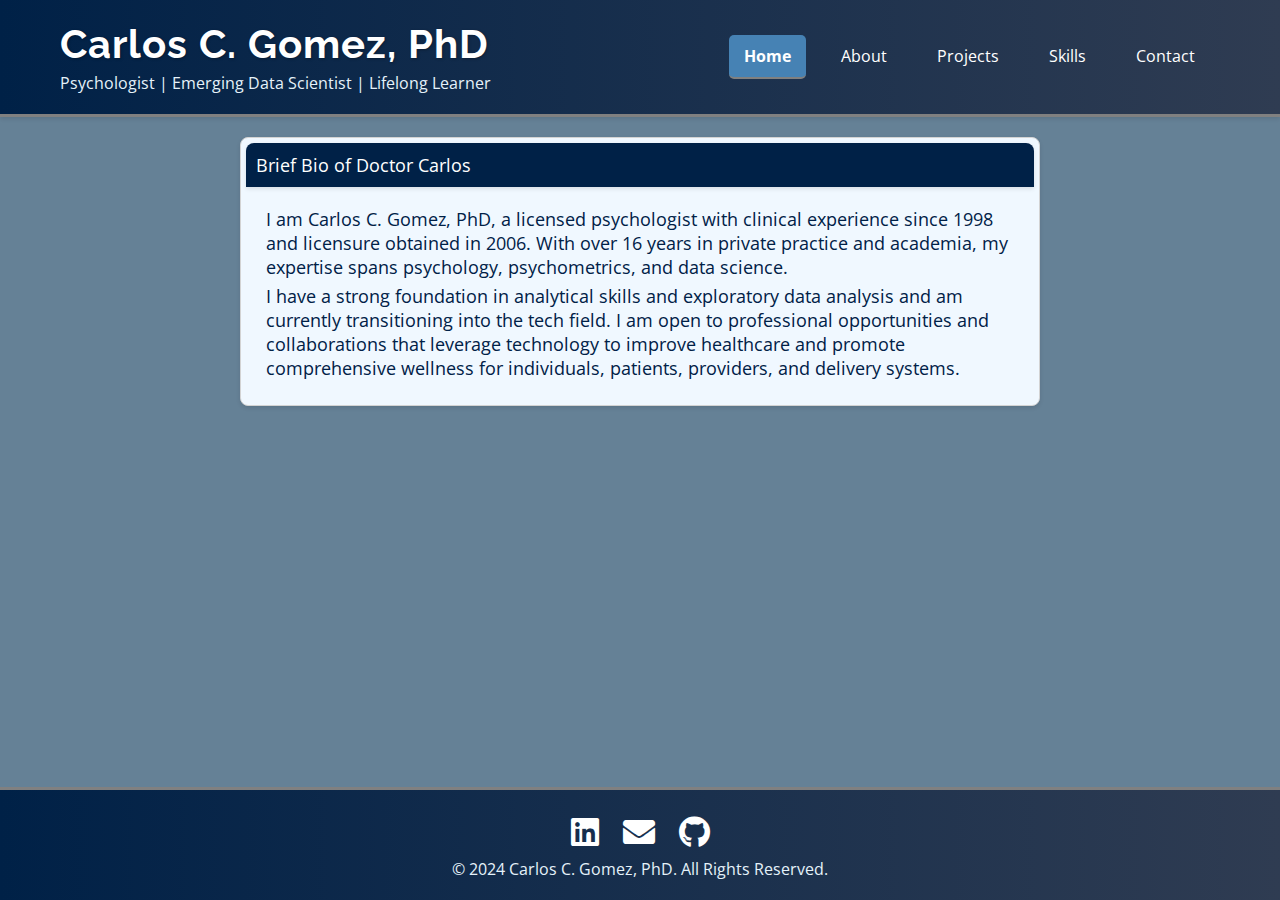
==== index.html @ 11736371 "Update index.html spacing" ====
<!DOCTYPE html>
<html lang="en">
<head>
    <meta charset="UTF-8">
    <meta name="viewport" content="width=device-width, initial-scale=1.0">
    <title>Class Project: Beta Tech Portfolio</title>
    <meta name="description" content="Portfolio of Carlos C. Gomez, PhD - Psychologist and Emerging Data Scientist.">
    <!-- Google Fonts -->
    <link href="https://fonts.googleapis.com/css2?family=Montserrat:wght@400;700&family=Open+Sans:wght@400;700&family=Raleway:wght@400;700&display=swap" rel="stylesheet">
    <!-- FontAwesome for social media icons -->
    <link rel="stylesheet" href="https://cdnjs.cloudflare.com/ajax/libs/font-awesome/5.15.3/css/all.min.css">
    <!-- External CSS -->
    <link rel="stylesheet" href="assets/styles.css">
</head>
<body>
    <!-- Placeholder for Header -->
    <div id="header-placeholder"></div>

    <!-- Main Content -->
<main>
    <div class="container">
        <div class="component-box">
            <div class="component-header">Brief Bio of Doctor Carlos</div>
            <p class="bio-paragraph">
                I am Carlos C. Gomez, PhD, a licensed psychologist with clinical experience since 1998 and licensure obtained in 2006. With over 16 years in private practice and academia, my expertise spans psychology, psychometrics, and data science.
            </p>
            <p class="bio-paragraph">
                I have a strong foundation in analytical skills and exploratory data analysis and am currently transitioning into the tech field. I am open to professional opportunities and collaborations that leverage technology to improve healthcare and promote comprehensive wellness for individuals, patients, providers, and delivery systems.
            </p>
        </div>
    </div>
</main>


    <!-- Placeholder for Footer -->
    <div id="footer-placeholder"></div>

    <!-- External JS -->
    <script src="assets/scripts.js"></script>
    <script>
        fetch('components/header.html')
            .then(response => response.text())
            .then(data => {
                document.getElementById('header-placeholder').innerHTML = data;
            });

        fetch('components/footer.html')
            .then(response => response.text())
            .then(data => {
                document.getElementById('footer-placeholder').innerHTML = data;
            });
    </script>
</body>
</html>
---- assets/styles.css ----
/* Basic Reset */
* {
    margin: 0;
    padding: 0;
    box-sizing: border-box;
}

/* Color Variables */
:root {
    --oxford-blue: #002147; /* Deep dark blue for header and footer */
    --prussian-blue: #2F3C52; /* Muted dark blue */
    --steel-blue: #4682B4; /* Soft blue */
    --paynes-gray: #627383; /* Grayish blue */
    --slate-gray: #658196; /* Slate blue */
    --light-sky-blue: #87CEFA; /* Sky blue */
    --light-steel-blue: #B0C4DE; /* Light steel blue */
    --very-light-blue: #E5F2FA; /* Very light blue */
    --alice-blue: #F0F8FF; /* Alice blue */
    --white: #FFFFFF; /* White */
    --gainsboro: #DCDCDC; /* Gainsboro */
    --light-gray: #D3D3D3; /* Light gray */
    --dark-gray: #A9A9A9; /* Dark gray */
    --gray: #808080; /* Gray */
    --dim-gray: #696969; /* Dim gray */
    --dark-slate-gray: #2F4F4F; /* Dark slate gray */
    --black: #000000; /* Black */
    --light-beige: #F1FAEE; /* Light Beige */
}

/* General Styles */
body {
    font-family: 'Open Sans', Helvetica, Arial, sans-serif;
    background-color: var(--slate-gray);
    display: flex;
    flex-direction: column;
    min-height: 100vh;
}

main {
    flex: 1;
    display: flex;
    flex-direction: column;
}

/* Header Styles */
header {
    background: linear-gradient(90deg, var(--oxford-blue), var(--prussian-blue));
    padding: 20px 0;
    box-shadow: 0 2px 4px rgba(0, 0, 0, 0.1);
    position: sticky;
    top: 0;
    z-index: 1000;
    border-bottom: 3px solid var(--gray);
}

.container {
    max-width: 1200px;
    margin: 0 auto;
    display: flex;
    align-items: center;
    justify-content: space-between;
    padding: 0 20px;
}

h1 {
    margin: 0;
    color: var(--white);
    font-size: 2.5em;
    letter-spacing: 1px;
    font-family: 'Raleway', Helvetica, Arial, sans-serif;
    text-shadow: 1px 1px 3px rgba(0, 0, 0, 0.3);
}

p {
    margin: 5px 0 0 0;
    color: var(--very-light-blue);
    font-size: 1em;
    font-family: 'Open Sans', Helvetica, Arial, sans-serif;
}

nav ul {
    list-style: none;
    display: flex;
    margin: 0;
    padding: 0;
    position: relative;
}

nav ul li {
    margin: 0 10px;
    position: relative;
}

nav ul li a {
    color: var(--white);
    text-decoration: none;
    padding: 10px 15px;
    display: inline-block;
    transition: background 0.3s, color 0.3s;
    border-radius: 5px;
    font-family: 'Open Sans', Helvetica, Arial, sans-serif;
}

nav ul li a:hover, nav ul li a.active {
    background-color: var(--steel-blue);
    color: var(--white);
}

nav ul li a.active {
    font-weight: bold;
    border-bottom: 2px solid var(--gray);
}

nav ul li ul {
    display: none;
    position: absolute;
    top: 100%;
    left: 0;
    background-color: var(--slate-gray); 
    padding: 0;
    list-style: none;
    border-radius: 5px;
    box-shadow: 0 2px 4px rgba(0, 0, 0, 0.1);
}

nav ul li:hover ul {
    display: block;
}

nav ul li ul li {
    margin: 0;
}

nav ul li ul li a {
    padding: 10px 15px;
    width: 180px;
}

.hamburger {
    display: none;
    flex-direction: column;
    cursor: pointer;
}

.hamburger div {
    width: 25px;
    height: 3px;
    background-color: var(--white);
    margin: 5px;
    transition: all 0.3s;
}

@media (max-width: 768px) {
    nav ul {
        display: none;
        flex-direction: column;
        width: 100%;
        background-color: var(--prussian-blue);
        position: absolute;
        top: 60px;
        left: 0;
    }

    nav ul li {
        text-align: center;
        margin: 10px 0;
    }

    nav ul.show {
        display: flex;
    }

    .hamburger {
        display: flex;
    }
}

/* Footer Styles */
.footer {
    background: linear-gradient(90deg, var(--oxford-blue), var(--prussian-blue));
    color: var(--white);
    text-align: center;
    padding: 20px 0;
    border-top: 3px solid var(--gray);
}

.social-icons a {
    color: var(--white);
    margin: 0 10px;
    font-size: 2em;
}

.social-icons a:hover {
    color: var(--light-sky-blue);
}

/* Content Box */
.component-box {
    background: var(--alice-blue); /* Light blue background */
    color: var(--oxford-blue); /* Dark blue text */
    border: 1px solid var(--light-gray);
    padding: 25px;
    border-radius: 8px;
    margin: 20px auto;
    text-align: left;
    font-size: 18px;
    max-width: 800px;
    box-shadow: 0 2px 4px rgba(0, 0, 0, 0.1); /* Slight shadow for better separation */
}

.component-box p {
    color: var(--oxford-blue); /* Royal blue text */
}

.component-header {
    background-color: var(--oxford-blue); /* Deep dark blue background */
    color: var(--white); /* White text */
    padding: 10px;
    border-top-left-radius: 8px;
    border-top-right-radius: 8px;
    margin: -20px -20px 20px -20px;
    box-shadow: 0 2px 4px rgba(0, 0, 0, 0.1);
}
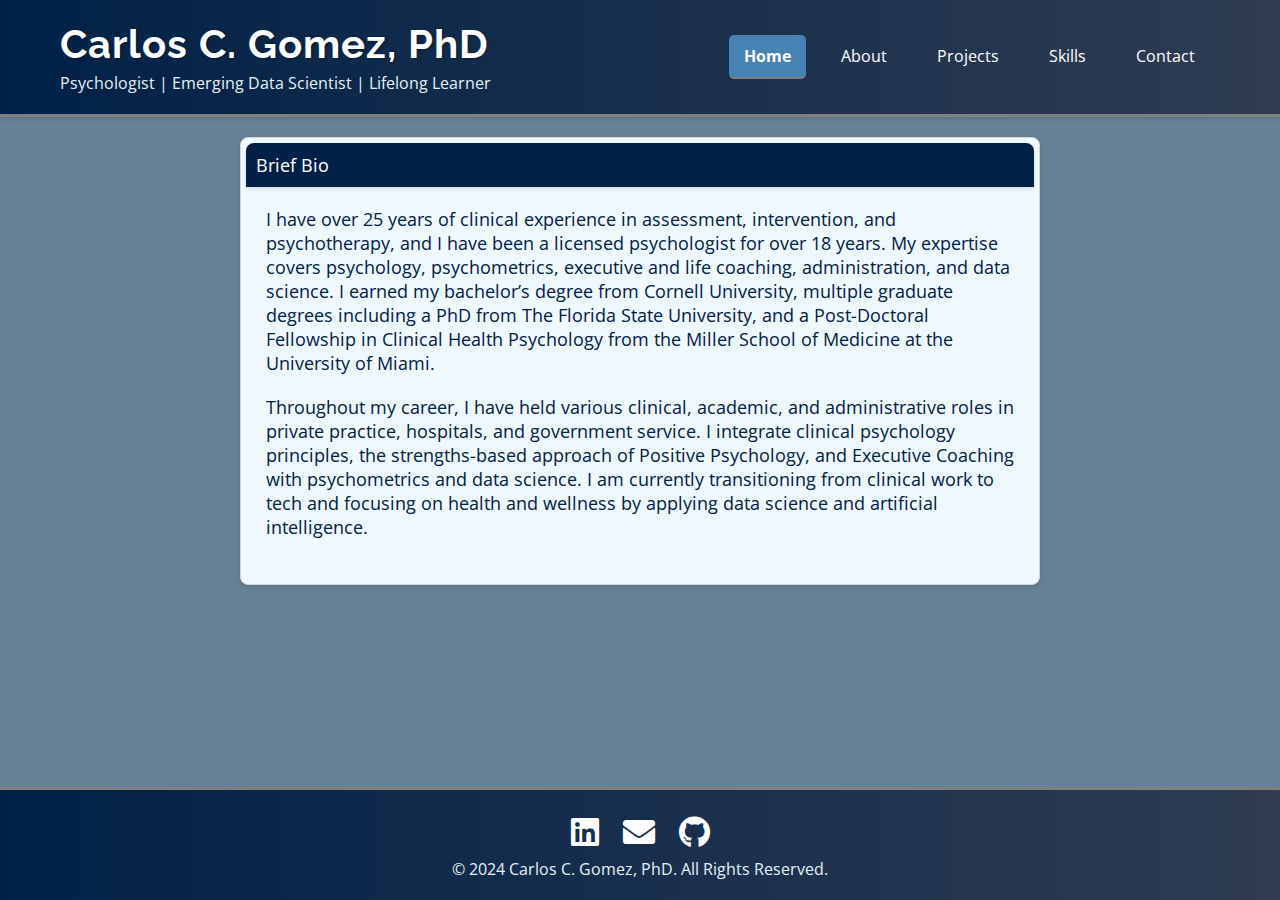
==== commit 497dec41: "Update index.html update bio" ====
--- a/index.html
+++ b/index.html
@@ -20,15 +20,17 @@
 <main>
     <div class="container">
         <div class="component-box">
-            <div class="component-header">Brief Bio of Doctor Carlos</div>
+            <div class="component-header">Brief Bio</div>
             <p class="bio-paragraph">
-                I am Carlos C. Gomez, PhD, a licensed psychologist with clinical experience since 1998 and licensure obtained in 2006. With over 16 years in private practice and academia, my expertise spans psychology, psychometrics, and data science.
+                I have over 25 years of clinical experience in assessment, intervention, and psychotherapy, and I have been a licensed psychologist for over 18 years. My expertise covers psychology, psychometrics, executive and life coaching, administration, and data science. I earned my bachelor’s degree from Cornell University, multiple graduate degrees including a PhD from The Florida State University, and a Post-Doctoral Fellowship in Clinical Health Psychology from the Miller School of Medicine at the University of Miami.
             </p>
             <p class="bio-paragraph">
-                I have a strong foundation in analytical skills and exploratory data analysis and am currently transitioning into the tech field. I am open to professional opportunities and collaborations that leverage technology to improve healthcare and promote comprehensive wellness for individuals, patients, providers, and delivery systems.
+                Throughout my career, I have held various clinical, academic, and administrative roles in private practice, hospitals, and government service. I integrate clinical psychology principles, the strengths-based approach of Positive Psychology, and Executive Coaching with psychometrics and data science. I am currently transitioning from clinical work to tech and focusing on health and wellness by applying data science and artificial intelligence.
             </p>
         </div>
     </div>
+</main>
+
 </main>
 
 
--- a/assets/styles.css
+++ b/assets/styles.css
@@ -175,6 +175,9 @@
     }
 }
 
+
+
+
 /* Footer Styles */
 .footer {
     background: linear-gradient(90deg, var(--oxford-blue), var(--prussian-blue));
@@ -221,3 +224,9 @@
     margin: -20px -20px 20px -20px;
     box-shadow: 0 2px 4px rgba(0, 0, 0, 0.1);
 }
+
+.bio-paragraph {
+    margin-bottom: 20px; /* Adjust the value as needed */
+}
+
+
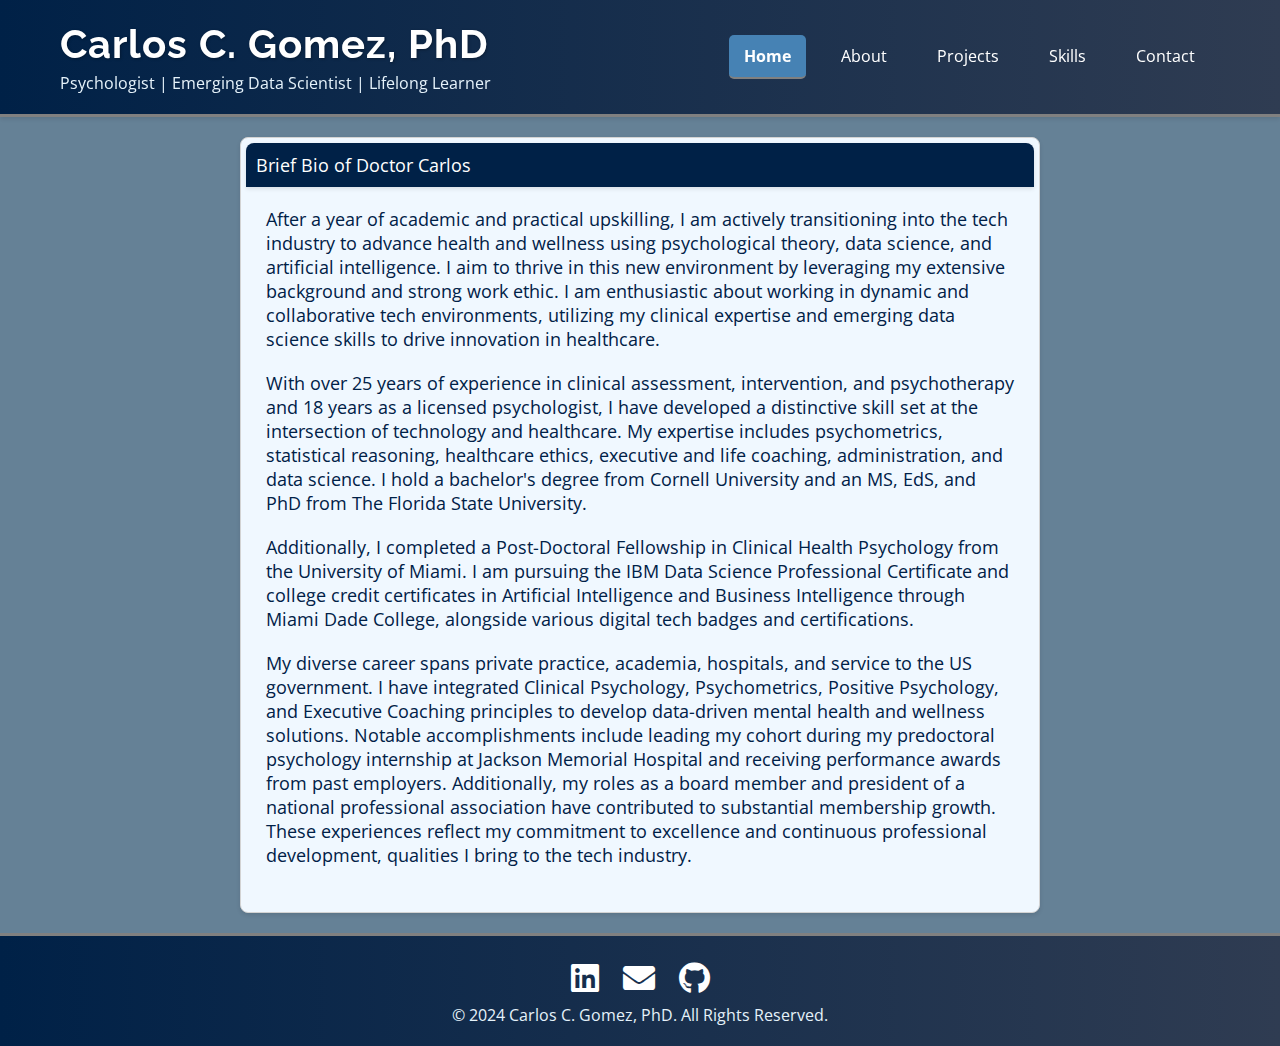
==== commit 1957b5e4: "Update index.html - updated bio" ====
--- a/index.html
+++ b/index.html
@@ -20,17 +20,21 @@
 <main>
     <div class="container">
         <div class="component-box">
-            <div class="component-header">Brief Bio</div>
+            <div class="component-header">Brief Bio of Doctor Carlos</div>
             <p class="bio-paragraph">
-                I have over 25 years of clinical experience in assessment, intervention, and psychotherapy, and I have been a licensed psychologist for over 18 years. My expertise covers psychology, psychometrics, executive and life coaching, administration, and data science. I earned my bachelor’s degree from Cornell University, multiple graduate degrees including a PhD from The Florida State University, and a Post-Doctoral Fellowship in Clinical Health Psychology from the Miller School of Medicine at the University of Miami.
+                After a year of academic and practical upskilling, I am actively transitioning into the tech industry to advance health and wellness using psychological theory, data science, and artificial intelligence. I aim to thrive in this new environment by leveraging my extensive background and strong work ethic. I am enthusiastic about working in dynamic and collaborative tech environments, utilizing my clinical expertise and emerging data science skills to drive innovation in healthcare.
             </p>
             <p class="bio-paragraph">
-                Throughout my career, I have held various clinical, academic, and administrative roles in private practice, hospitals, and government service. I integrate clinical psychology principles, the strengths-based approach of Positive Psychology, and Executive Coaching with psychometrics and data science. I am currently transitioning from clinical work to tech and focusing on health and wellness by applying data science and artificial intelligence.
+                With over 25 years of experience in clinical assessment, intervention, and psychotherapy and 18 years as a licensed psychologist, I have developed a distinctive skill set at the intersection of technology and healthcare. My expertise includes psychometrics, statistical reasoning, healthcare ethics, executive and life coaching, administration, and data science. I hold a bachelor's degree from Cornell University and an MS, EdS, and PhD from The Florida State University.
+            </p>
+            <p class="bio-paragraph">
+                Additionally, I completed a Post-Doctoral Fellowship in Clinical Health Psychology from the University of Miami. I am pursuing the IBM Data Science Professional Certificate and college credit certificates in Artificial Intelligence and Business Intelligence through Miami Dade College, alongside various digital tech badges and certifications.
+            </p>
+            <p class="bio-paragraph">
+                My diverse career spans private practice, academia, hospitals, and service to the US government. I have integrated Clinical Psychology, Psychometrics, Positive Psychology, and Executive Coaching principles to develop data-driven mental health and wellness solutions. Notable accomplishments include leading my cohort during my predoctoral psychology internship at Jackson Memorial Hospital and receiving performance awards from past employers. Additionally, my roles as a board member and president of a national professional association have contributed to substantial membership growth. These experiences reflect my commitment to excellence and continuous professional development, qualities I bring to the tech industry.
             </p>
         </div>
     </div>
-</main>
-
 </main>
 
 
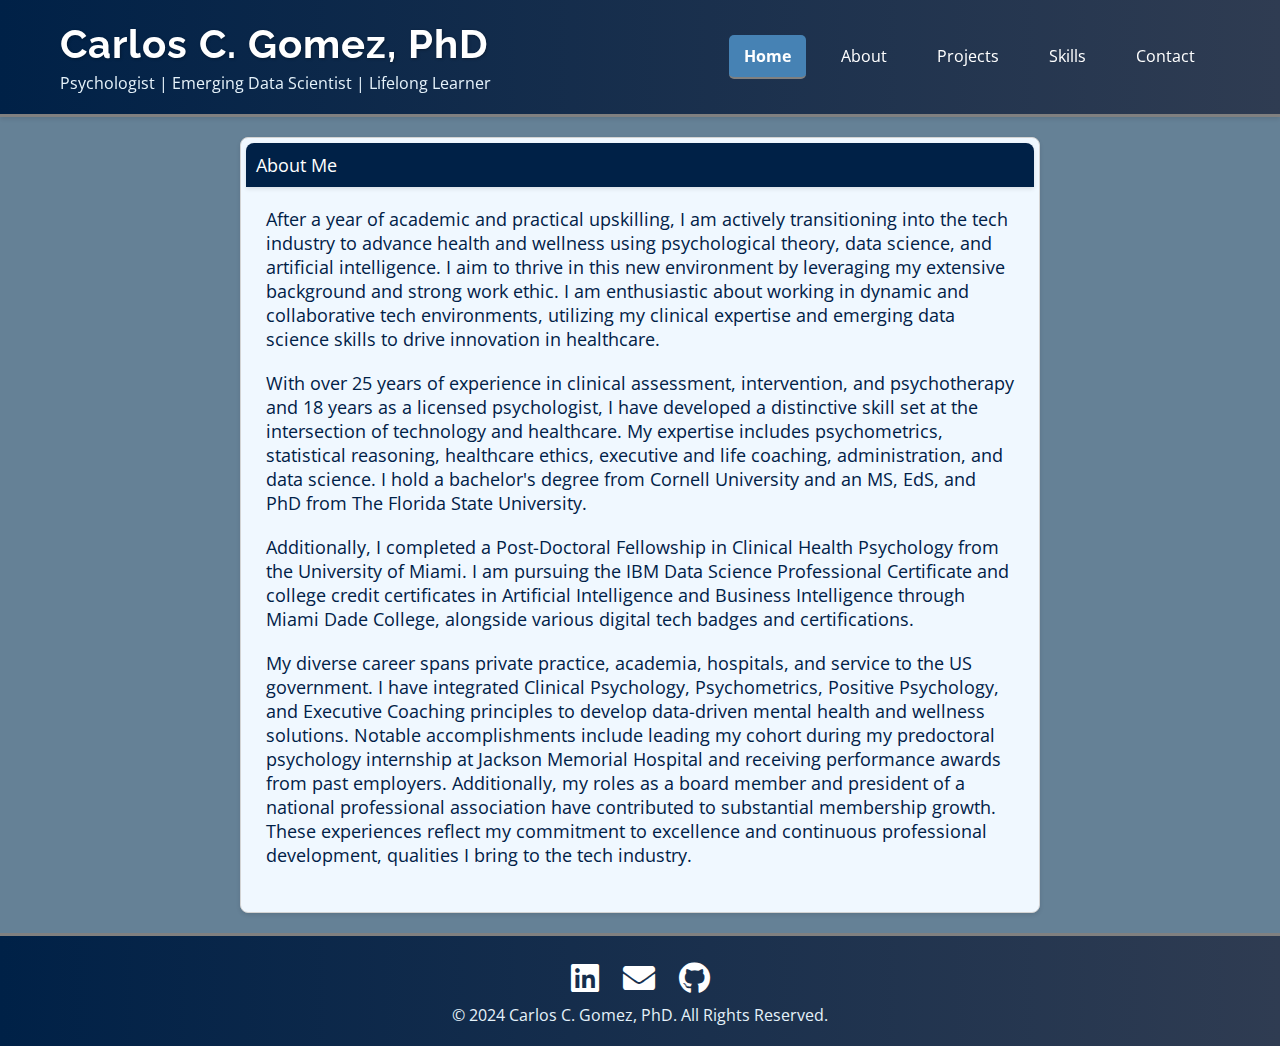
==== commit 7b1ca72b: "Update index.html" ====
--- a/index.html
+++ b/index.html
@@ -20,7 +20,7 @@
 <main>
     <div class="container">
         <div class="component-box">
-            <div class="component-header">Brief Bio of Doctor Carlos</div>
+            <div class="component-header">About Me</div>
             <p class="bio-paragraph">
                 After a year of academic and practical upskilling, I am actively transitioning into the tech industry to advance health and wellness using psychological theory, data science, and artificial intelligence. I aim to thrive in this new environment by leveraging my extensive background and strong work ethic. I am enthusiastic about working in dynamic and collaborative tech environments, utilizing my clinical expertise and emerging data science skills to drive innovation in healthcare.
             </p>
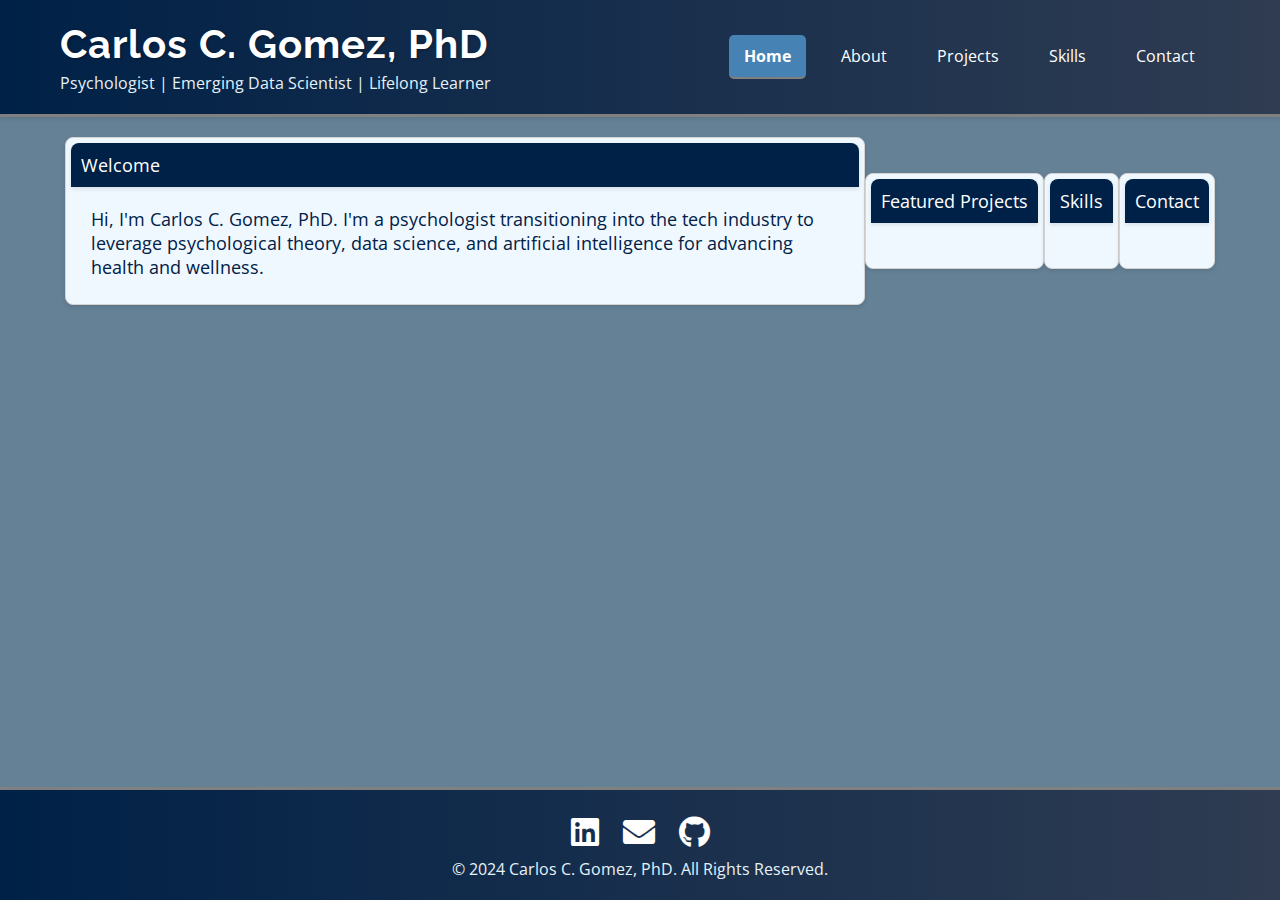
==== commit c7220666: "Update index.html Updated index.html to reflect new structure and navigation" ====
--- a/index.html
+++ b/index.html
@@ -17,26 +17,28 @@
     <div id="header-placeholder"></div>
 
     <!-- Main Content -->
-<main>
-    <div class="container">
-        <div class="component-box">
-            <div class="component-header">About Me</div>
-            <p class="bio-paragraph">
-                After a year of academic and practical upskilling, I am actively transitioning into the tech industry to advance health and wellness using psychological theory, data science, and artificial intelligence. I aim to thrive in this new environment by leveraging my extensive background and strong work ethic. I am enthusiastic about working in dynamic and collaborative tech environments, utilizing my clinical expertise and emerging data science skills to drive innovation in healthcare.
-            </p>
-            <p class="bio-paragraph">
-                With over 25 years of experience in clinical assessment, intervention, and psychotherapy and 18 years as a licensed psychologist, I have developed a distinctive skill set at the intersection of technology and healthcare. My expertise includes psychometrics, statistical reasoning, healthcare ethics, executive and life coaching, administration, and data science. I hold a bachelor's degree from Cornell University and an MS, EdS, and PhD from The Florida State University.
-            </p>
-            <p class="bio-paragraph">
-                Additionally, I completed a Post-Doctoral Fellowship in Clinical Health Psychology from the University of Miami. I am pursuing the IBM Data Science Professional Certificate and college credit certificates in Artificial Intelligence and Business Intelligence through Miami Dade College, alongside various digital tech badges and certifications.
-            </p>
-            <p class="bio-paragraph">
-                My diverse career spans private practice, academia, hospitals, and service to the US government. I have integrated Clinical Psychology, Psychometrics, Positive Psychology, and Executive Coaching principles to develop data-driven mental health and wellness solutions. Notable accomplishments include leading my cohort during my predoctoral psychology internship at Jackson Memorial Hospital and receiving performance awards from past employers. Additionally, my roles as a board member and president of a national professional association have contributed to substantial membership growth. These experiences reflect my commitment to excellence and continuous professional development, qualities I bring to the tech industry.
-            </p>
+    <main>
+        <div class="container">
+            <div class="component-box">
+                <div class="component-header">Welcome</div>
+                <p class="intro-paragraph">
+                    Hi, I'm Carlos C. Gomez, PhD. I'm a psychologist transitioning into the tech industry to leverage psychological theory, data science, and artificial intelligence for advancing health and wellness.
+                </p>
+            </div>
+            <div class="component-box">
+                <div class="component-header">Featured Projects</div>
+                <!-- Add summaries of a few key projects here -->
+            </div>
+            <div class="component-box">
+                <div class="component-header">Skills</div>
+                <!-- Add a summary of your key skills here -->
+            </div>
+            <div class="component-box">
+                <div class="component-header">Contact</div>
+                <!-- Add basic contact info or a call-to-action to visit the contact page -->
+            </div>
         </div>
-    </div>
-</main>
-
+    </main>
 
     <!-- Placeholder for Footer -->
     <div id="footer-placeholder"></div>
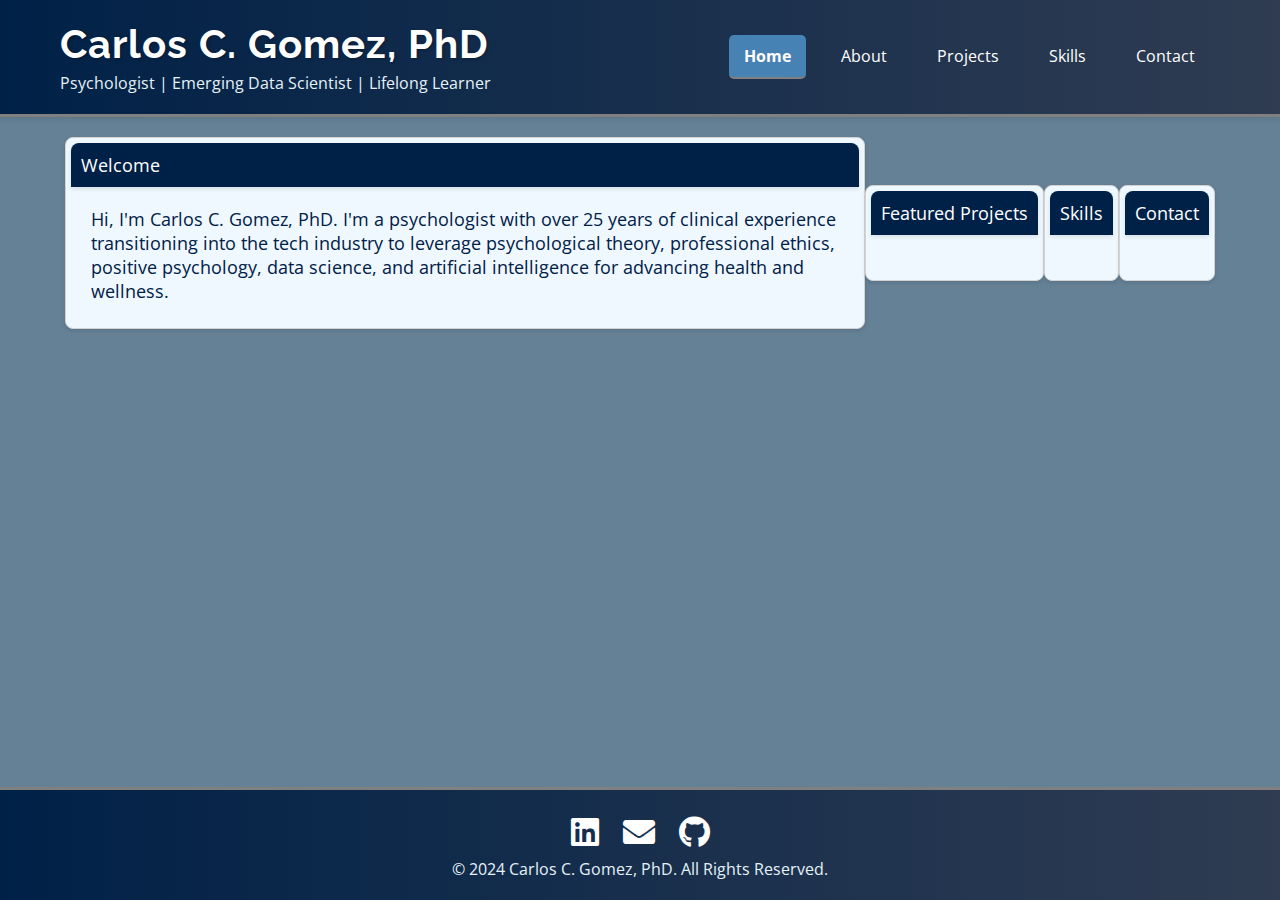
==== commit 391fdb92: "Update index.html edited the intro" ====
--- a/index.html
+++ b/index.html
@@ -22,7 +22,7 @@
             <div class="component-box">
                 <div class="component-header">Welcome</div>
                 <p class="intro-paragraph">
-                    Hi, I'm Carlos C. Gomez, PhD. I'm a psychologist transitioning into the tech industry to leverage psychological theory, data science, and artificial intelligence for advancing health and wellness.
+                    Hi, I'm Carlos C. Gomez, PhD. I'm a psychologist with over 25 years of clinical experience transitioning into the tech industry to leverage psychological theory, professional ethics, positive psychology, data science, and artificial intelligence for advancing health and wellness.
                 </p>
             </div>
             <div class="component-box">
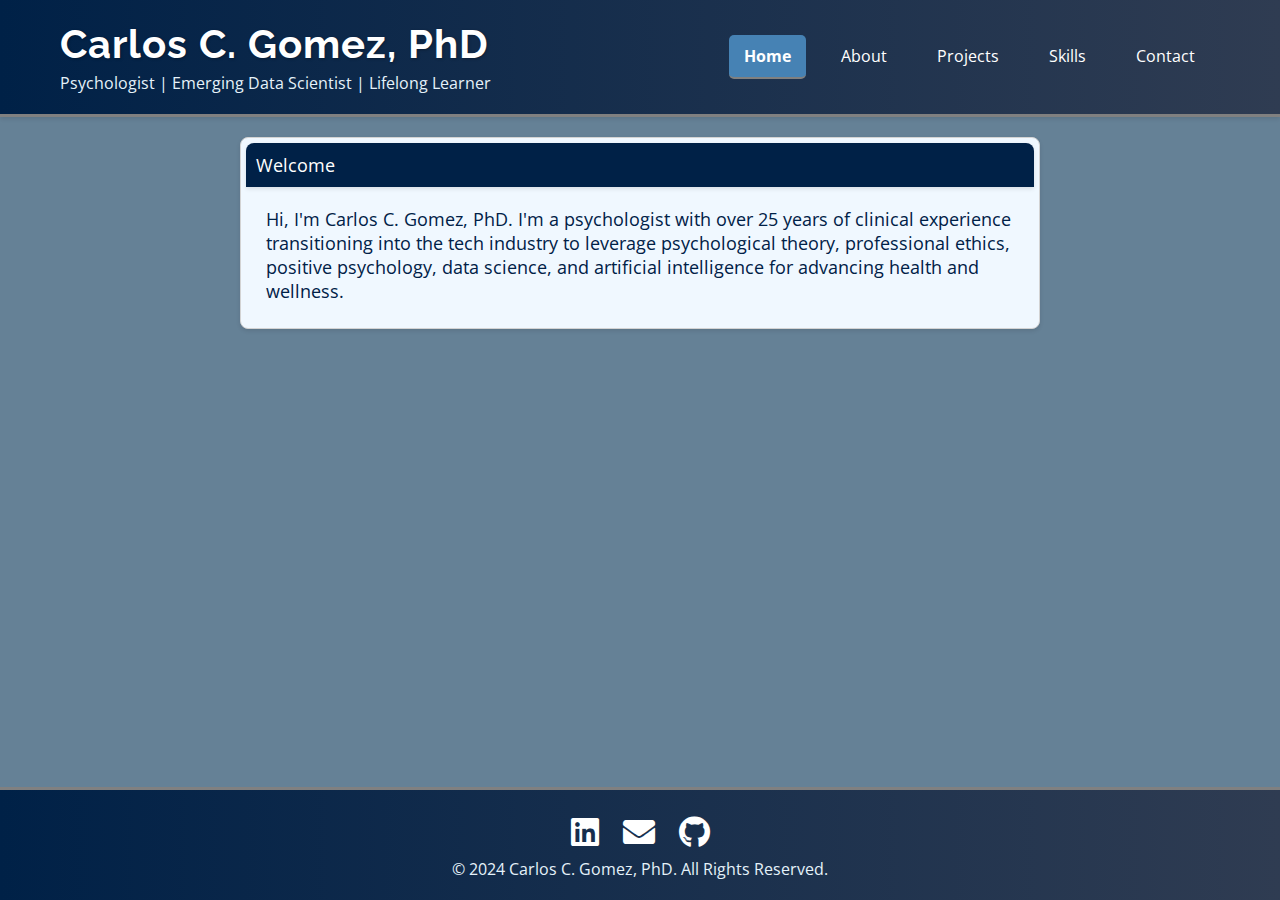
==== commit c3cdcbe4: "Update index.html" ====
--- a/index.html
+++ b/index.html
@@ -25,18 +25,6 @@
                     Hi, I'm Carlos C. Gomez, PhD. I'm a psychologist with over 25 years of clinical experience transitioning into the tech industry to leverage psychological theory, professional ethics, positive psychology, data science, and artificial intelligence for advancing health and wellness.
                 </p>
             </div>
-            <div class="component-box">
-                <div class="component-header">Featured Projects</div>
-                <!-- Add summaries of a few key projects here -->
-            </div>
-            <div class="component-box">
-                <div class="component-header">Skills</div>
-                <!-- Add a summary of your key skills here -->
-            </div>
-            <div class="component-box">
-                <div class="component-header">Contact</div>
-                <!-- Add basic contact info or a call-to-action to visit the contact page -->
-            </div>
         </div>
     </main>
 
--- a/assets/styles.css
+++ b/assets/styles.css
@@ -215,6 +215,14 @@
     color: var(--oxford-blue); /* Royal blue text */
 }
 
+
+/* Ensure container class has appropriate styling */
+.container {
+    max-width: 1200px;
+    margin: 0 auto;
+    padding: 0 20px;
+}
+
 .component-header {
     background-color: var(--oxford-blue); /* Deep dark blue background */
     color: var(--white); /* White text */
@@ -229,4 +237,18 @@
     margin-bottom: 20px; /* Adjust the value as needed */
 }
 
-
+.section-title {
+    font-size: 1.5em;
+    color: var(--oxford-blue);
+    margin-top: 20px;
+    margin-bottom: 10px;
+    text-align: left;
+    border-bottom: 2px solid var(--gray);
+    padding-bottom: 5px;
+}
+
+.section-content {
+    margin-bottom: 20px;
+    line-height: 1.6;
+}
+
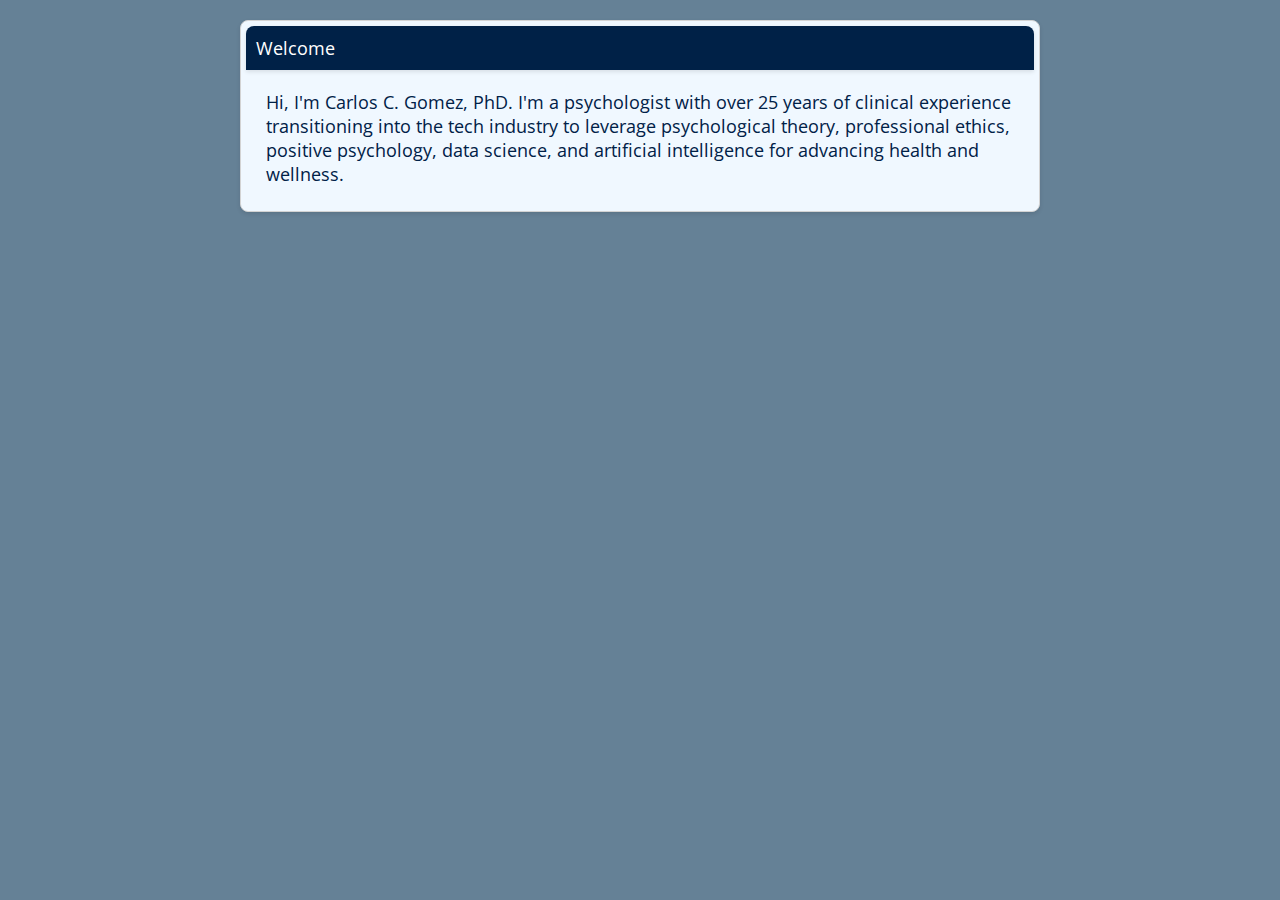
==== commit 3715f1d9: "Update index.html" ====
--- a/index.html
+++ b/index.html
@@ -3,14 +3,20 @@
 <head>
     <meta charset="UTF-8">
     <meta name="viewport" content="width=device-width, initial-scale=1.0">
+
+    <!-- Page Title -->
     <title>Class Project: Beta Tech Portfolio</title>
     <meta name="description" content="Portfolio of Carlos C. Gomez, PhD - Psychologist and Emerging Data Scientist.">
+    
     <!-- Google Fonts -->
     <link href="https://fonts.googleapis.com/css2?family=Montserrat:wght@400;700&family=Open+Sans:wght@400;700&family=Raleway:wght@400;700&display=swap" rel="stylesheet">
+
     <!-- FontAwesome for social media icons -->
     <link rel="stylesheet" href="https://cdnjs.cloudflare.com/ajax/libs/font-awesome/5.15.3/css/all.min.css">
+
     <!-- External CSS -->
     <link rel="stylesheet" href="assets/styles.css">
+    
 </head>
 <body>
     <!-- Placeholder for Header -->
@@ -34,17 +40,19 @@
     <!-- External JS -->
     <script src="assets/scripts.js"></script>
     <script>
+        // Fetch and load the header
         fetch('components/header.html')
             .then(response => response.text())
             .then(data => {
                 document.getElementById('header-placeholder').innerHTML = data;
-            });
+                // Initialize scripts for dynamically loaded content
+                const hamburger = document.querySelector('.hamburger');
+                const navLinks = document.querySelector('nav ul');
+                const navItems = document.querySelectorAll('nav ul li a');
 
-        fetch('components/footer.html')
-            .then(response => response.text())
-            .then(data => {
-                document.getElementById('footer-placeholder').innerHTML = data;
-            });
-    </script>
-</body>
-</html>
+                hamburger.addEventListener('click', function () {
+                    navLinks.classList.toggle('show');
+                });
+
+                navItems.forEach(item => {
+       
--- a/assets/styles.css
+++ b/assets/styles.css
@@ -7,24 +7,24 @@
 
 /* Color Variables */
 :root {
-    --oxford-blue: #002147; /* Deep dark blue for header and footer */
-    --prussian-blue: #2F3C52; /* Muted dark blue */
-    --steel-blue: #4682B4; /* Soft blue */
-    --paynes-gray: #627383; /* Grayish blue */
-    --slate-gray: #658196; /* Slate blue */
-    --light-sky-blue: #87CEFA; /* Sky blue */
-    --light-steel-blue: #B0C4DE; /* Light steel blue */
-    --very-light-blue: #E5F2FA; /* Very light blue */
-    --alice-blue: #F0F8FF; /* Alice blue */
-    --white: #FFFFFF; /* White */
-    --gainsboro: #DCDCDC; /* Gainsboro */
-    --light-gray: #D3D3D3; /* Light gray */
-    --dark-gray: #A9A9A9; /* Dark gray */
-    --gray: #808080; /* Gray */
-    --dim-gray: #696969; /* Dim gray */
-    --dark-slate-gray: #2F4F4F; /* Dark slate gray */
-    --black: #000000; /* Black */
-    --light-beige: #F1FAEE; /* Light Beige */
+    --oxford-blue: #002147;
+    --prussian-blue: #2F3C52;
+    --steel-blue: #4682B4;
+    --paynes-gray: #627383;
+    --slate-gray: #658196;
+    --light-sky-blue: #87CEFA;
+    --light-steel-blue: #B0C4DE;
+    --very-light-blue: #E5F2FA;
+    --alice-blue: #F0F8FF;
+    --white: #FFFFFF;
+    --gainsboro: #DCDCDC;
+    --light-gray: #D3D3D3;
+    --dark-gray: #A9A9A9;
+    --gray: #808080;
+    --dim-gray: #696969;
+    --dark-slate-gray: #2F4F4F;
+    --black: #000000;
+    --light-beige: #F1FAEE;
 }
 
 /* General Styles */
@@ -78,6 +78,7 @@
     font-family: 'Open Sans', Helvetica, Arial, sans-serif;
 }
 
+/* Navigation Styles */
 nav ul {
     list-style: none;
     display: flex;
@@ -111,12 +112,13 @@
     border-bottom: 2px solid var(--gray);
 }
 
+/* Dropdown menu styles */
 nav ul li ul {
     display: none;
     position: absolute;
     top: 100%;
     left: 0;
-    background-color: var(--slate-gray); 
+    background-color: var(--slate-gray);
     padding: 0;
     list-style: none;
     border-radius: 5px;
@@ -136,6 +138,7 @@
     width: 180px;
 }
 
+/* Hamburger Menu */
 .hamburger {
     display: none;
     flex-direction: column;
@@ -175,9 +178,6 @@
     }
 }
 
-
-
-
 /* Footer Styles */
 .footer {
     background: linear-gradient(90deg, var(--oxford-blue), var(--prussian-blue));
@@ -199,8 +199,8 @@
 
 /* Content Box */
 .component-box {
-    background: var(--alice-blue); /* Light blue background */
-    color: var(--oxford-blue); /* Dark blue text */
+    background: var(--alice-blue);
+    color: var(--oxford-blue);
     border: 1px solid var(--light-gray);
     padding: 25px;
     border-radius: 8px;
@@ -208,24 +208,25 @@
     text-align: left;
     font-size: 18px;
     max-width: 800px;
-    box-shadow: 0 2px 4px rgba(0, 0, 0, 0.1); /* Slight shadow for better separation */
+    box-shadow: 0 2px 4px rgba(0, 0, 0, 0.1);
+    display: block;
+    width: 100%;
 }
 
 .component-box p {
-    color: var(--oxford-blue); /* Royal blue text */
-}
-
-
-/* Ensure container class has appropriate styling */
+    color: var(--oxford-blue);
+}
+
 .container {
     max-width: 1200px;
     margin: 0 auto;
     padding: 0 20px;
+    display: block;
 }
 
 .component-header {
-    background-color: var(--oxford-blue); /* Deep dark blue background */
-    color: var(--white); /* White text */
+    background-color: var(--oxford-blue);
+    color: var(--white);
     padding: 10px;
     border-top-left-radius: 8px;
     border-top-right-radius: 8px;
@@ -234,7 +235,7 @@
 }
 
 .bio-paragraph {
-    margin-bottom: 20px; /* Adjust the value as needed */
+    margin-bottom: 20px;
 }
 
 .section-title {
@@ -251,4 +252,3 @@
     margin-bottom: 20px;
     line-height: 1.6;
 }
-
